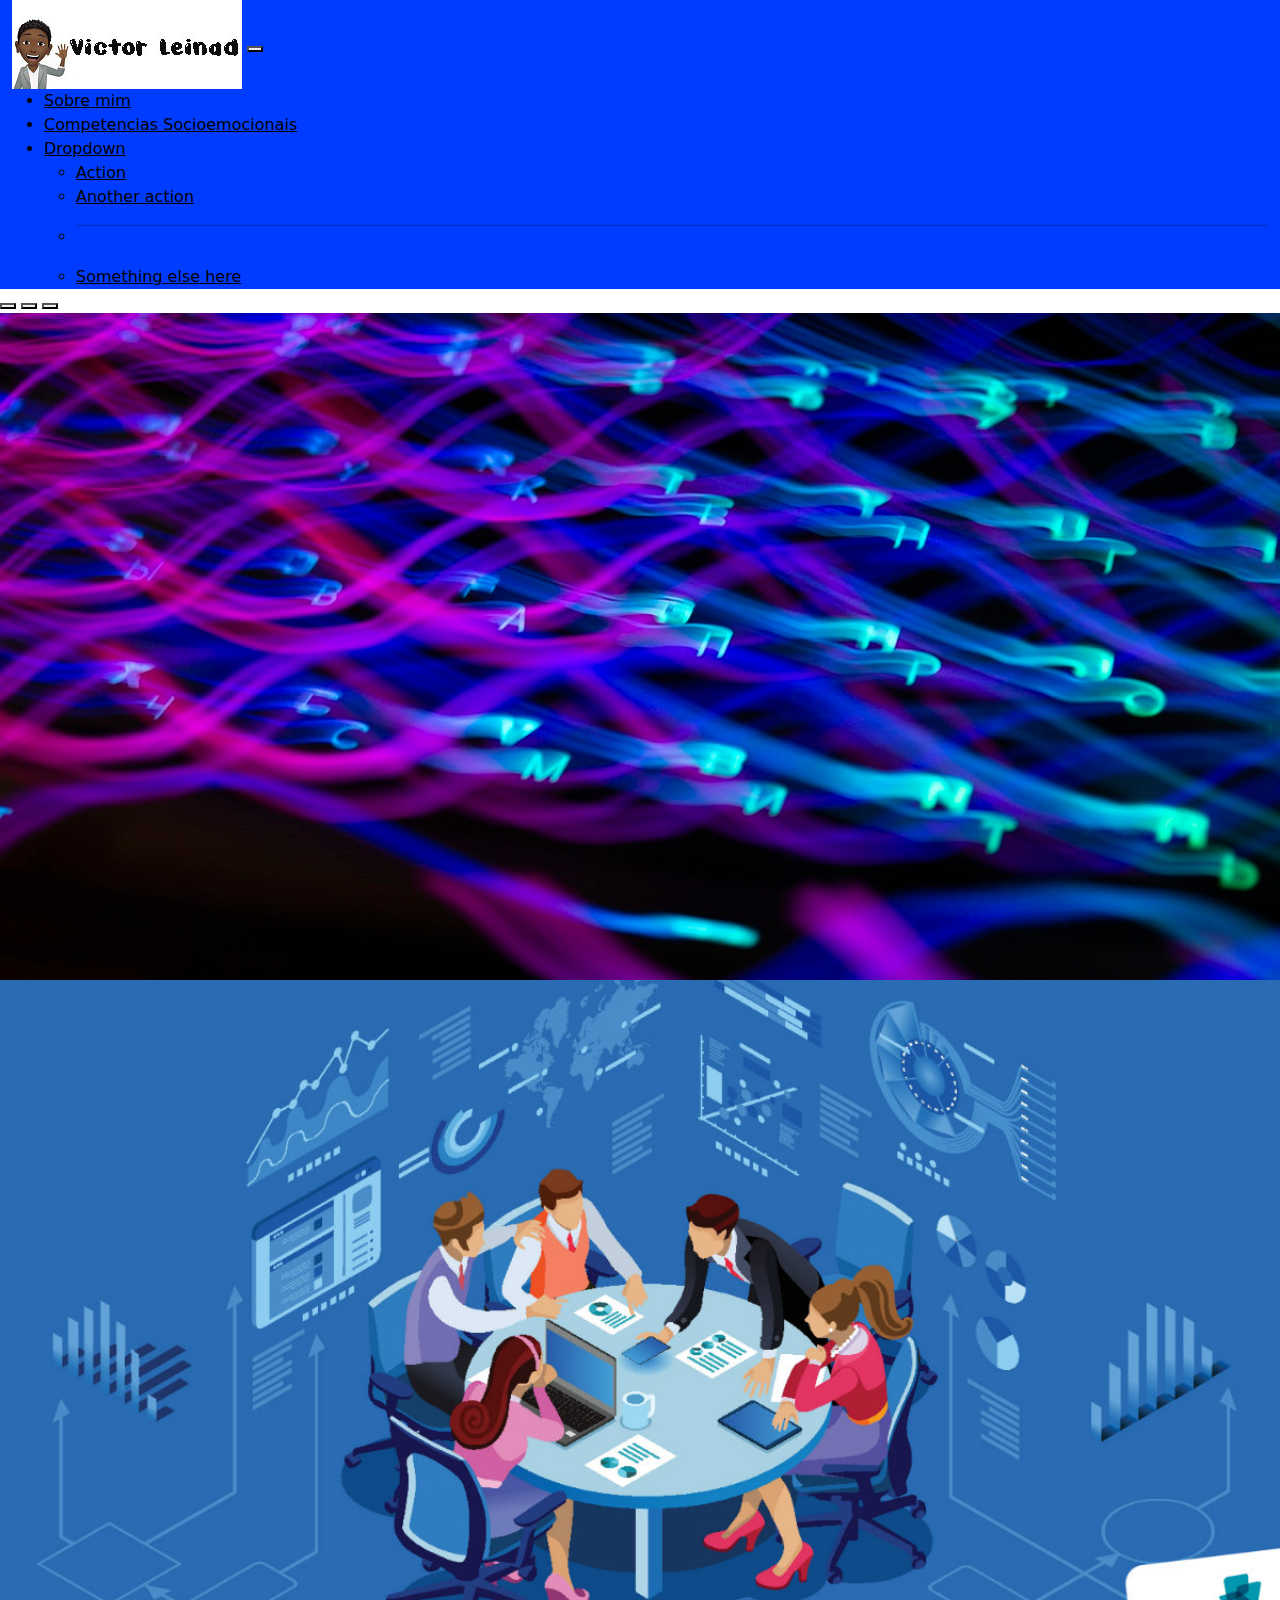
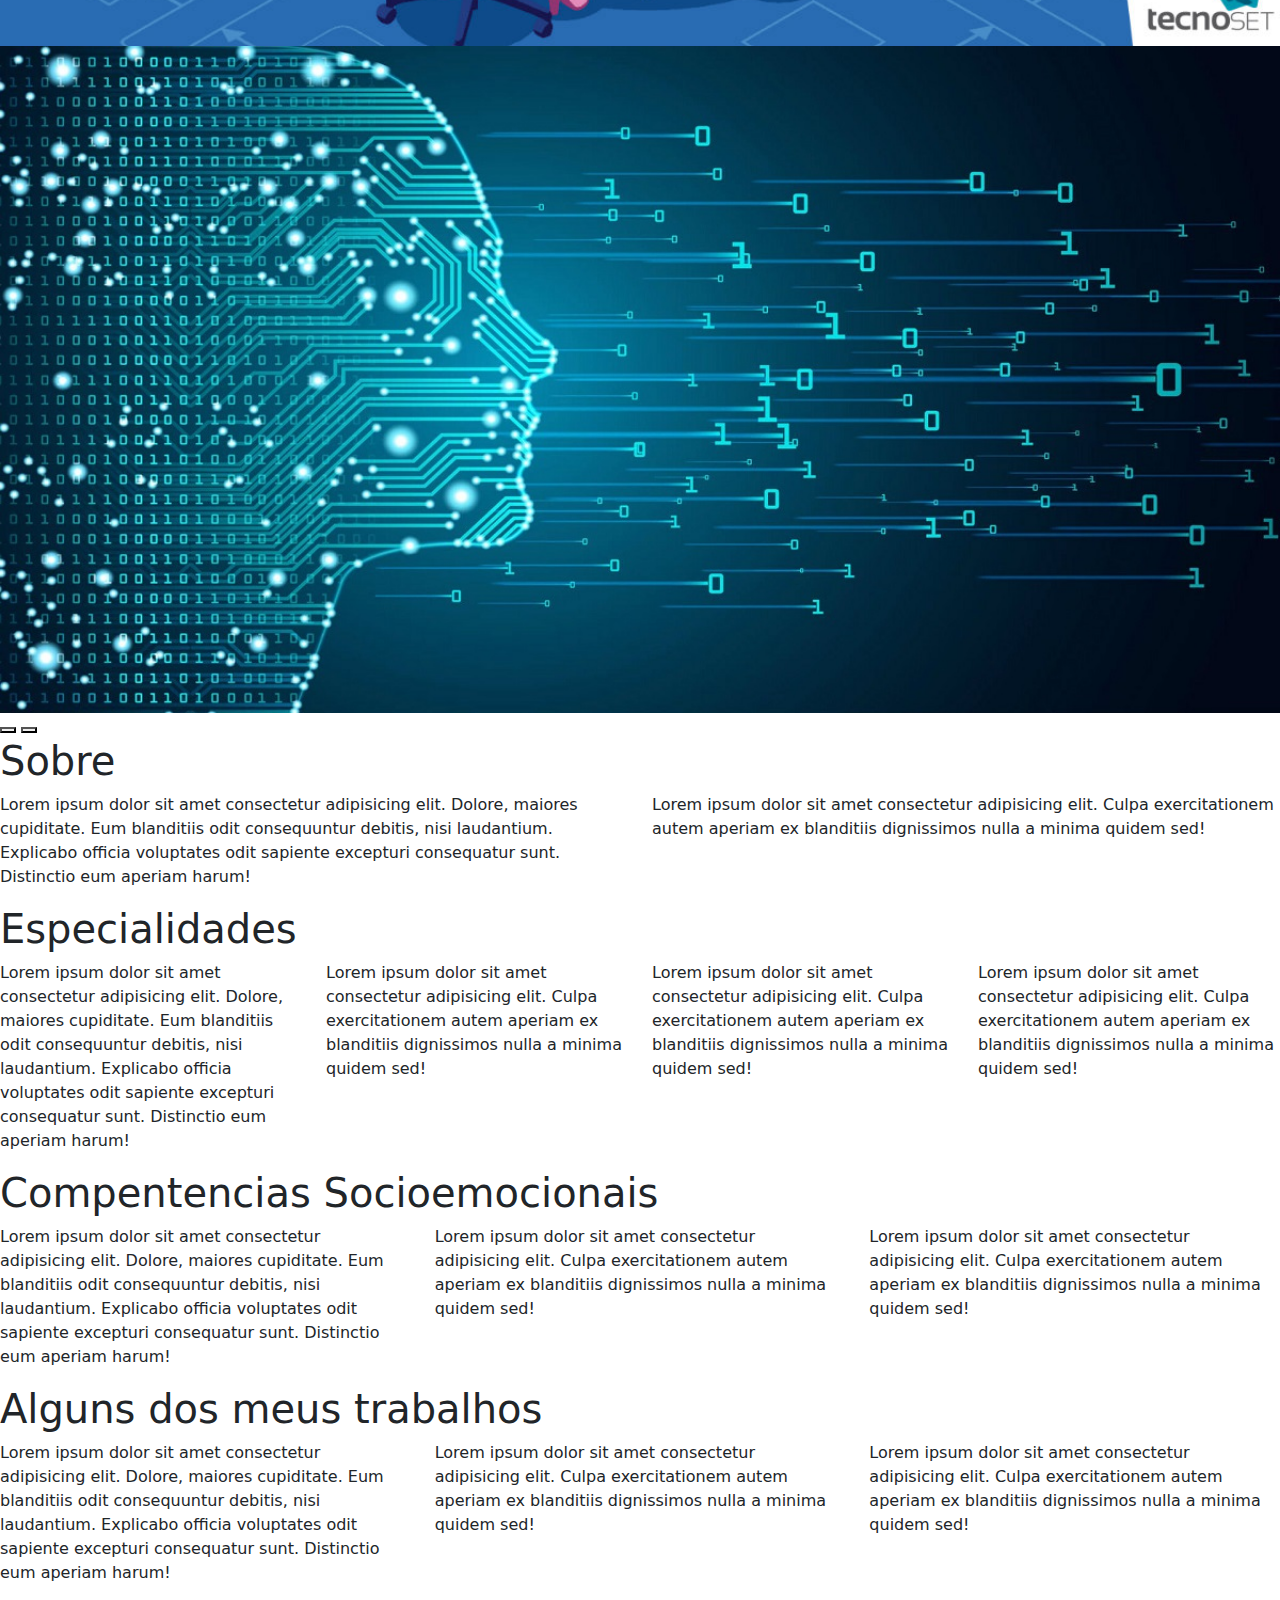
==== Curiculo BotStrap/index.html @ f6e60725 "Versão 1" ====
<!doctype html>
<html lang="pt-br">
  <head>
    <!-- Required meta tags -->
    <meta charset="utf-8">
    <meta name="viewport" content="width=device-width, initial-scale=1">

    <!-- Bootstrap CSS -->
    <link href="https://cdn.jsdelivr.net/npm/bootstrap@5.1.3/dist/css/bootstrap.min.css" rel="stylesheet" integrity="sha384-1BmE4kWBq78iYhFldvKuhfTAU6auU8tT94WrHftjDbrCEXSU1oBoqyl2QvZ6jIW3" crossorigin="anonymous">
    <link rel="stylesheet" href="css/bootstrap.css">
    <link rel="stylesheet" href="css/bootstrap-grid.css">
    <link rel="stylesheet" href="css/bootstrap-reboot.css">
    <link rel="stylesheet" href="css/bootstrap-utilities.css">
    <link rel="stylesheet" href="css/estilo.css">
    <title>Victor Leinad</title>
  </head>
  <body>
    <nav class="navbar navbar-expand-lg fundomenu">
      <div class="container-fluid">
        <img src="img/Victor.jpg" alt="">
        <button class="navbar-toggler" type="button" data-bs-toggle="collapse" data-bs-target="#navbarSupportedContent" aria-controls="navbarSupportedContent" aria-expanded="false" aria-label="Toggle navigation">
          <span class="navbar-toggler-icon"></span>
        </button>
        <div class="collapse navbar-collapse" id="navbarNavDropdown">
          <ul class="navbar-nav mb-2 mb-lg-0">
            <li class="nav-item">
              <a class=" active" aria-current="page" href="#">Sobre mim</a>
            </li>
            <li class="nav-item">
              <a class="" href="#">Competencias Socioemocionais</a>
            </li>
            <li class="nav-item dropdown">
              <a class=" dropdown-toggle" href="#" id="navbarDropdown" role="button" data-bs-toggle="dropdown" aria-expanded="false">
                Dropdown
              </a>
              <ul class="dropdown-menu" aria-labelledby="navbarDropdown">
                <li><a class="dropdown-item" href="#">Action</a></li>
                <li><a class="dropdown-item" href="#">Another action</a></li>
                <li><hr class="dropdown-divider"></li>
                <li><a class="dropdown-item" href="#">Something else here</a></li>
              </ul>
            </li>
          </ul>
        </div>
      </div>
    </nav>
    <div id="carouselExampleIndicators" class="carousel slide" data-bs-ride="carousel">
      <div class="carousel-indicators">
        <button type="button" data-bs-target="#carouselExampleIndicators" data-bs-slide-to="0" class="active" aria-current="true" aria-label="Slide 1"></button>
        <button type="button" data-bs-target="#carouselExampleIndicators" data-bs-slide-to="1" aria-label="Slide 2"></button>
        <button type="button" data-bs-target="#carouselExampleIndicators" data-bs-slide-to="2" aria-label="Slide 3"></button>
      </div>
      <div class="carousel-inner">
        <div class="carousel-item active">
          <img src="img/carossel/1.jfif" class="d-block w-100" alt="...">
        </div>
        <div class="carousel-item">
          <img src="img/carossel/2.jpg" class="d-block w-100" alt="...">
        </div>
        <div class="carousel-item">
          <img src="img/carossel/3.jpeg" class="d-block w-100" alt="...">
        </div>
      </div>
      <button class="carousel-control-prev" type="button" data-bs-target="#carouselExampleIndicators" data-bs-slide="prev">
        <span class="carousel-control-prev-icon" aria-hidden="true"></span>
        <span class="visually-hidden">Previous</span>
      </button>
      <button class="carousel-control-next" type="button" data-bs-target="#carouselExampleIndicators" data-bs-slide="next">
        <span class="carousel-control-next-icon" aria-hidden="true"></span>
        <span class="visually-hidden">Next</span>
      </button>
    </div>
    <section id="sobre">
      <div class="row">
        <h1>Sobre</h1>
      </div>
      <div class="row">
        <div class="col-md 4">
          <p>Lorem ipsum dolor sit amet consectetur adipisicing elit. Dolore, maiores cupiditate. Eum blanditiis odit consequuntur debitis, nisi laudantium. Explicabo officia voluptates odit sapiente excepturi consequatur sunt. Distinctio eum aperiam harum!</p>
        </div>
        <div class="col-md 8">
          <p>Lorem ipsum dolor sit amet consectetur adipisicing elit. Culpa exercitationem autem aperiam ex blanditiis dignissimos nulla a minima quidem sed!</p>
        </div>
      </div>
    </section>
    <section id="especialidades">
      <div class="row">
        <h1>Especialidades</h1>
      </div>
      <div class="row">
        <div class="col-md 3">
          <p>Lorem ipsum dolor sit amet consectetur adipisicing elit. Dolore, maiores cupiditate. Eum blanditiis odit consequuntur debitis, nisi laudantium. Explicabo officia voluptates odit sapiente excepturi consequatur sunt. Distinctio eum aperiam harum!</p>
        </div>
        <div class="col-md 3">
          <p>Lorem ipsum dolor sit amet consectetur adipisicing elit. Culpa exercitationem autem aperiam ex blanditiis dignissimos nulla a minima quidem sed!</p>
        </div>
        <div class="col-md 3">
          <p>Lorem ipsum dolor sit amet consectetur adipisicing elit. Culpa exercitationem autem aperiam ex blanditiis dignissimos nulla a minima quidem sed!</p>
        </div>
        <div class="col-md 3">
          <p>Lorem ipsum dolor sit amet consectetur adipisicing elit. Culpa exercitationem autem aperiam ex blanditiis dignissimos nulla a minima quidem sed!</p>
        </div>
      </div>
    </section>
    <section id="socio">
      <div class="row">
        <h1>Compentencias Socioemocionais</h1>
      </div>
      <div class="row">
        <div class="col-md 4">
          <p>Lorem ipsum dolor sit amet consectetur adipisicing elit. Dolore, maiores cupiditate. Eum blanditiis odit consequuntur debitis, nisi laudantium. Explicabo officia voluptates odit sapiente excepturi consequatur sunt. Distinctio eum aperiam harum!</p>
        </div>
        <div class="col-md 4">
          <p>Lorem ipsum dolor sit amet consectetur adipisicing elit. Culpa exercitationem autem aperiam ex blanditiis dignissimos nulla a minima quidem sed!</p>
        </div>
        <div class="col-md 4">
          <p>Lorem ipsum dolor sit amet consectetur adipisicing elit. Culpa exercitationem autem aperiam ex blanditiis dignissimos nulla a minima quidem sed!</p>
        </div>
      </div>
    </section>
    <section id="trabalhos">
      <div class="row">
        <h1>Alguns dos meus trabalhos</h1>
      </div>
      <div class="row">
        <div class="col-md 4">
          <p>Lorem ipsum dolor sit amet consectetur adipisicing elit. Dolore, maiores cupiditate. Eum blanditiis odit consequuntur debitis, nisi laudantium. Explicabo officia voluptates odit sapiente excepturi consequatur sunt. Distinctio eum aperiam harum!</p>
        </div>
        <div class="col-md 4">
          <p>Lorem ipsum dolor sit amet consectetur adipisicing elit. Culpa exercitationem autem aperiam ex blanditiis dignissimos nulla a minima quidem sed!</p>
        </div>
        <div class="col-md 4">
          <p>Lorem ipsum dolor sit amet consectetur adipisicing elit. Culpa exercitationem autem aperiam ex blanditiis dignissimos nulla a minima quidem sed!</p>
        </div>
      </div>
    </section>
    </section>
    <!-- Optional JavaScript; choose one of the two! -->

    <!-- Option 1: Bootstrap Bundle with Popper -->
    <script src="https://cdn.jsdelivr.net/npm/bootstrap@5.1.3/dist/js/bootstrap.bundle.min.js" integrity="sha384-ka7Sk0Gln4gmtz2MlQnikT1wXgYsOg+OMhuP+IlRH9sENBO0LRn5q+8nbTov4+1p" crossorigin="anonymous"></script>

    <!-- Option 2: Separate Popper and Bootstrap JS -->
    
    <!-- <script src="https://cdn.jsdelivr.net/npm/@popperjs/core@2.10.2/dist/umd/popper.min.js" integrity="sha384-7+zCNj/IqJ95wo16oMtfsKbZ9ccEh31eOz1HGyDuCQ6wgnyJNSYdrPa03rtR1zdB" crossorigin="anonymous"></script>
    <script src="https://cdn.jsdelivr.net/npm/bootstrap@5.1.3/dist/js/bootstrap.min.js" integrity="sha384-QJHtvGhmr9XOIpI6YVutG+2QOK9T+ZnN4kzFN1RtK3zEFEIsxhlmWl5/YESvpZ13" crossorigin="anonymous"></script> -->
    
  </body>
</html>
---- Curiculo BotStrap/css/estilo.css ----
.fundomenu{
    background-color: 	#003cff;
}
ul,li,a{
    color: black
}
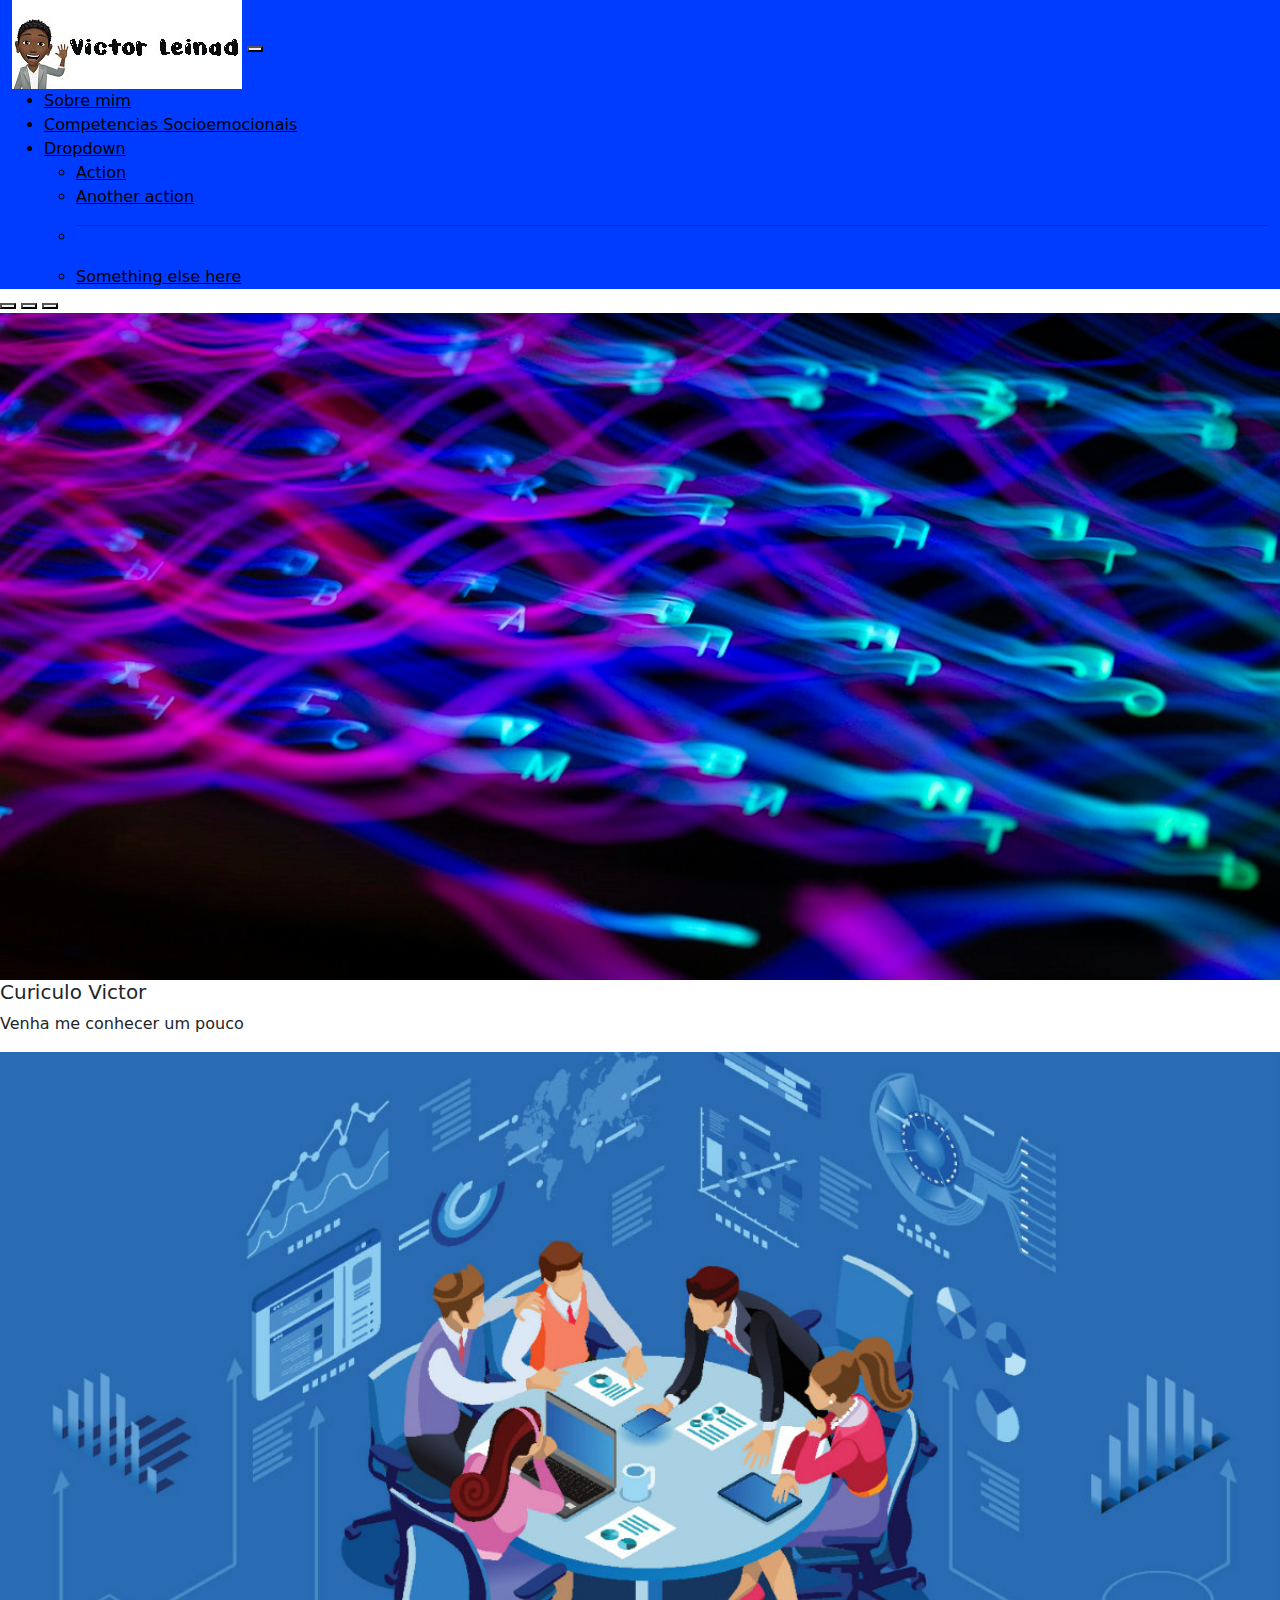
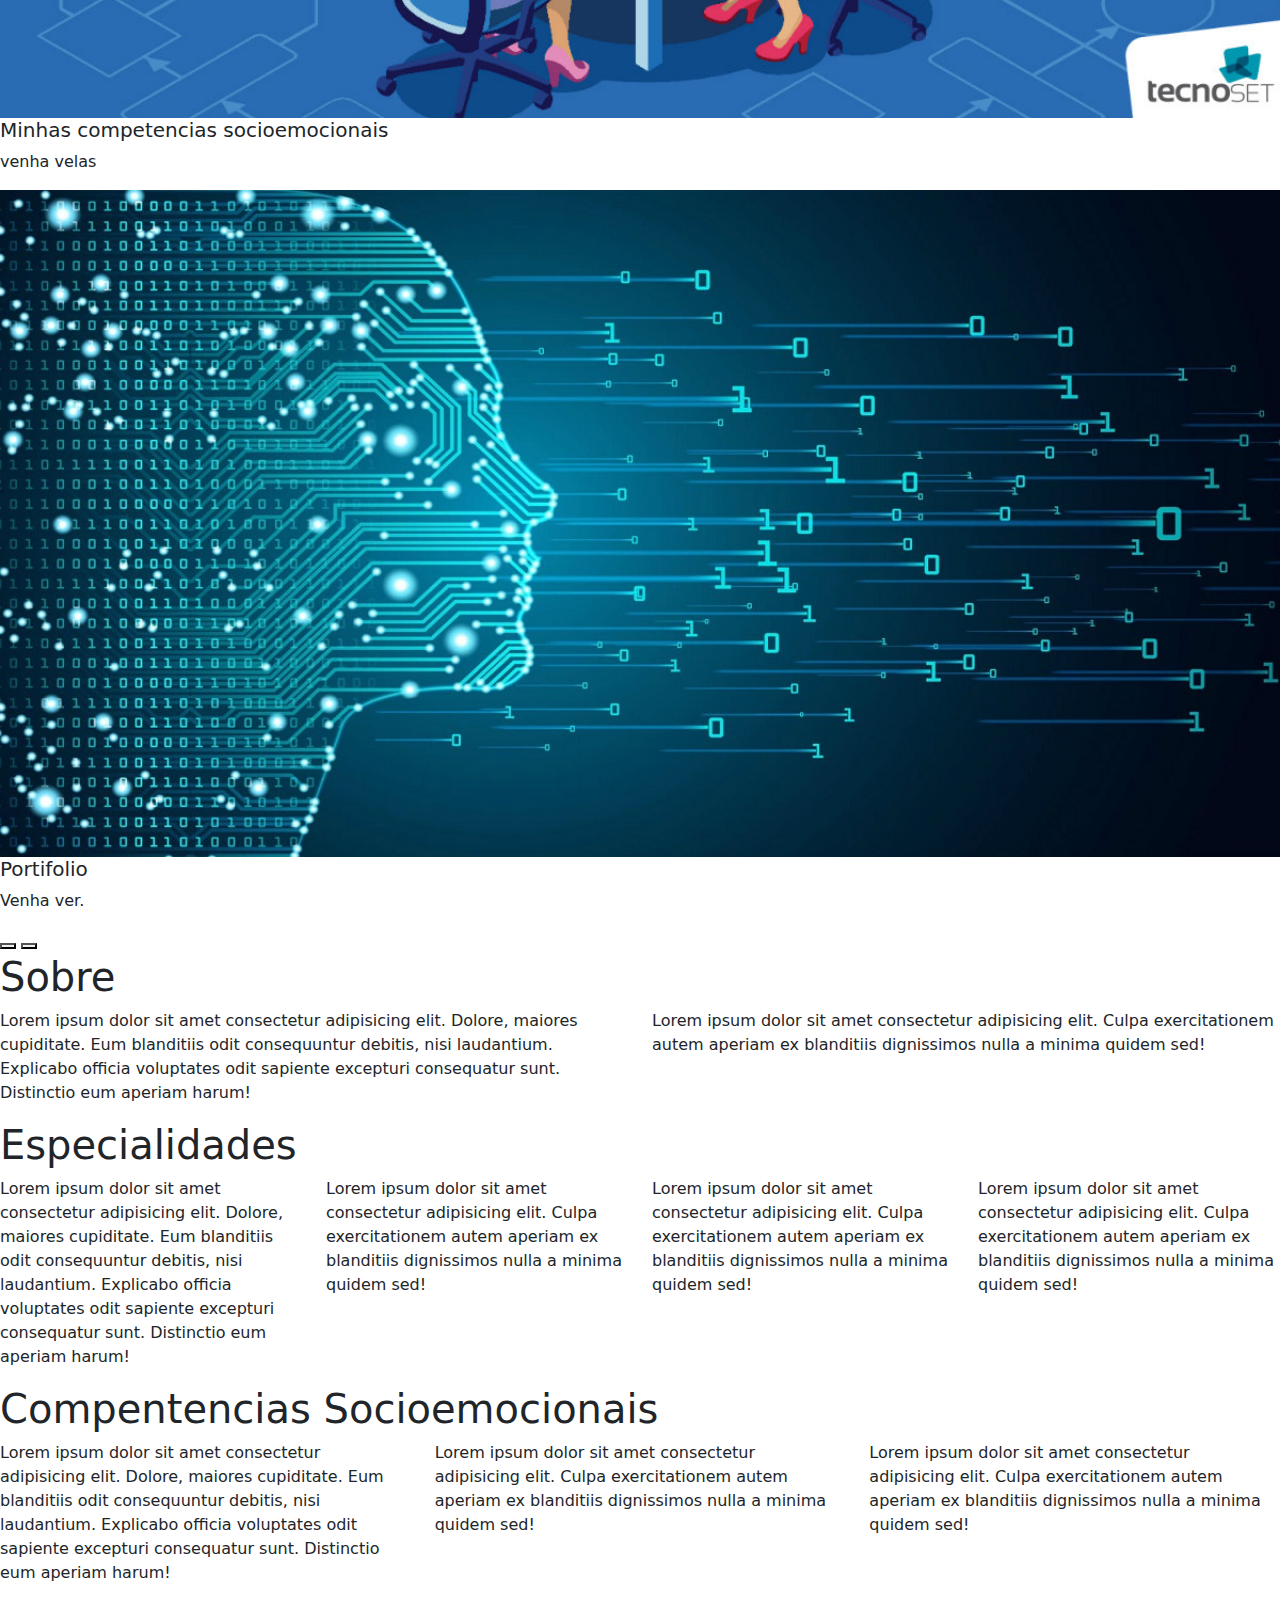
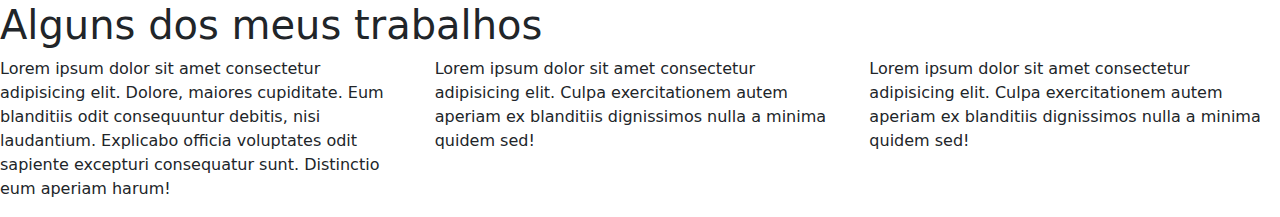
==== commit 13122f48: "versão2" ====
--- a/Curiculo BotStrap/index.html
+++ b/Curiculo BotStrap/index.html
@@ -44,28 +44,40 @@
         </div>
       </div>
     </nav>
-    <div id="carouselExampleIndicators" class="carousel slide" data-bs-ride="carousel">
+    <div id="carouselExampleCaptions" class="carousel slide" data-bs-ride="carousel">
       <div class="carousel-indicators">
-        <button type="button" data-bs-target="#carouselExampleIndicators" data-bs-slide-to="0" class="active" aria-current="true" aria-label="Slide 1"></button>
-        <button type="button" data-bs-target="#carouselExampleIndicators" data-bs-slide-to="1" aria-label="Slide 2"></button>
-        <button type="button" data-bs-target="#carouselExampleIndicators" data-bs-slide-to="2" aria-label="Slide 3"></button>
+        <button type="button" data-bs-target="#carouselExampleCaptions" data-bs-slide-to="0" class="active" aria-current="true" aria-label="Slide 1"></button>
+        <button type="button" data-bs-target="#carouselExampleCaptions" data-bs-slide-to="1" aria-label="Slide 2"></button>
+        <button type="button" data-bs-target="#carouselExampleCaptions" data-bs-slide-to="2" aria-label="Slide 3"></button>
       </div>
       <div class="carousel-inner">
         <div class="carousel-item active">
           <img src="img/carossel/1.jfif" class="d-block w-100" alt="...">
+          <div class="carousel-caption d-none d-md-block">
+            <h5>Curiculo Victor</h5>
+            <p>Venha me conhecer um pouco</p>
+          </div>
         </div>
         <div class="carousel-item">
           <img src="img/carossel/2.jpg" class="d-block w-100" alt="...">
+          <div class="carousel-caption d-none d-md-block">
+            <h5>Minhas competencias socioemocionais</h5>
+            <p>venha velas</p>
+          </div>
         </div>
         <div class="carousel-item">
           <img src="img/carossel/3.jpeg" class="d-block w-100" alt="...">
+          <div class="carousel-caption d-none d-md-block">
+            <h5>Portifolio</h5>
+            <p>Venha ver.</p>
+          </div>
         </div>
       </div>
-      <button class="carousel-control-prev" type="button" data-bs-target="#carouselExampleIndicators" data-bs-slide="prev">
+      <button class="carousel-control-prev" type="button" data-bs-target="#carouselExampleCaptions" data-bs-slide="prev">
         <span class="carousel-control-prev-icon" aria-hidden="true"></span>
         <span class="visually-hidden">Previous</span>
       </button>
-      <button class="carousel-control-next" type="button" data-bs-target="#carouselExampleIndicators" data-bs-slide="next">
+      <button class="carousel-control-next" type="button" data-bs-target="#carouselExampleCaptions" data-bs-slide="next">
         <span class="carousel-control-next-icon" aria-hidden="true"></span>
         <span class="visually-hidden">Next</span>
       </button>
